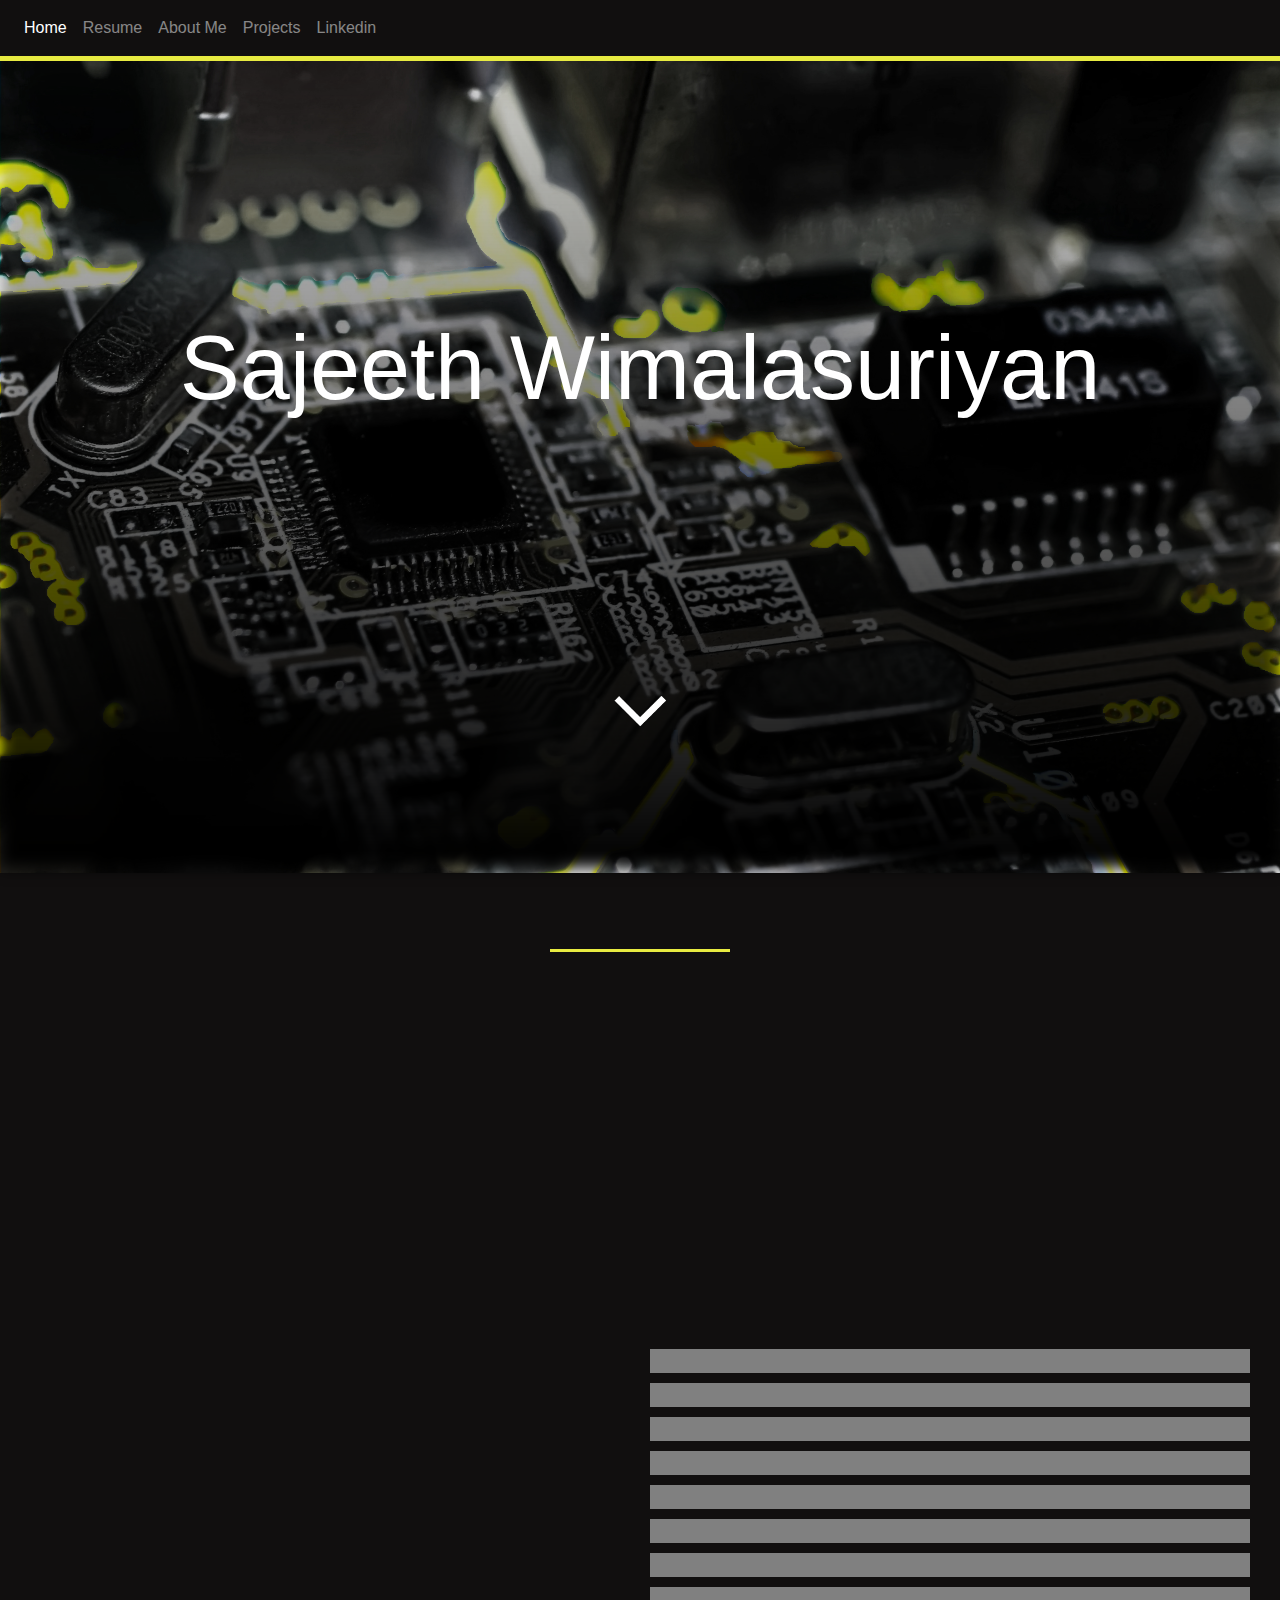
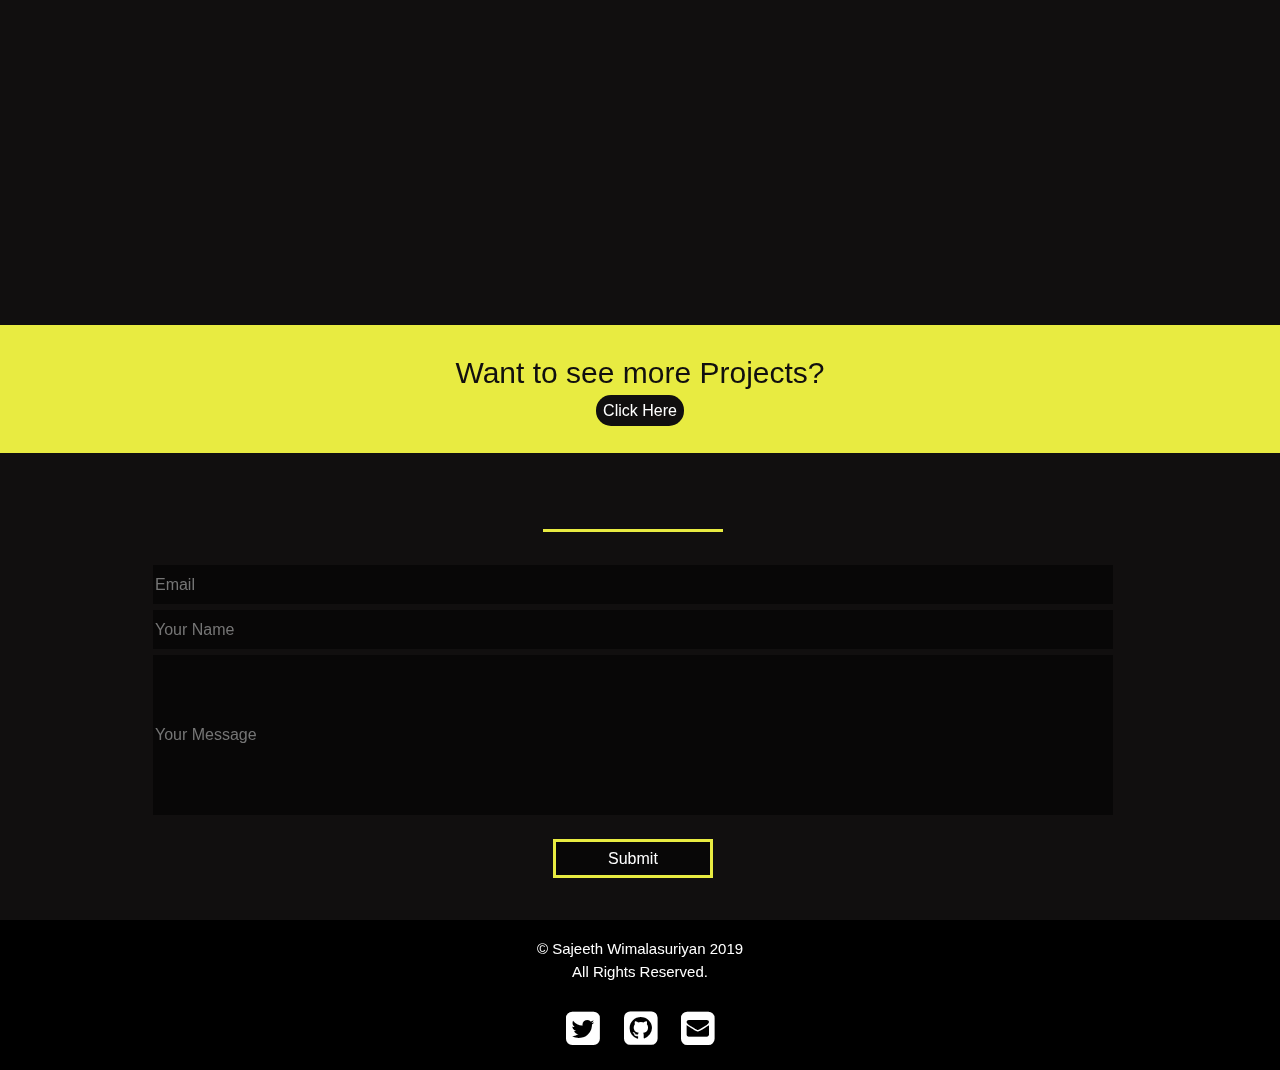
==== index.html @ 475101b9 "Added animations aswell as additional bootstrap components." ====
<!doctype html>
<html lang="en">

<head>
    <!-- Required meta tags -->
    <meta charset="utf-8">
    <link rel="shortcut icon" type="image/png" href="me.png">
    <meta name="This is my personal website! Learn more about me and my programming projects or contact me." content="Sajeeth's Personal Website">
    <meta name="Personal Website" content="HTML,CSS,XML,JavaScript">
    <meta name="author" content="Sajeeth Wimalasuriyan">
    <meta name="viewport" content="width=device-width, initial-scale=1, shrink-to-fit=no">
    <link rel="stylesheet" href="https://cdnjs.cloudflare.com/ajax/libs/font-awesome/4.7.0/css/font-awesome.min.css">
    <link rel="stylesheet" href="https://stackpath.bootstrapcdn.com/bootstrap/4.3.1/css/bootstrap.min.css" integrity="sha384-ggOyR0iXCbMQv3Xipma34MD+dH/1fQ784/j6cY/iJTQUOhcWr7x9JvoRxT2MZw1T" crossorigin="anonymous">
    <link rel="stylesheet" type="text/css" href="css/index.css">
    <meta content="width=device-width, initial-scale=1" name="viewport" />
    <meta name="google" content="notranslate">
    <link rel="stylesheet" href="css/animate.css">
    <title>Sajeeth Wimalasuriyan</title>
    <script src="index.js"></script>
    <link rel="stylesheet" href="https://unpkg.com/aos@next/dist/aos.css" />
</head>

<body>
    <div class="navbar_ex animated slideInRight">
        <nav class="navbar navbar-expand-lg navbar-dark ">
            <button class="navbar-toggler" type="button" data-toggle="collapse" data-target="#navbarNav" aria-controls="navbarNav" aria-expanded="false" aria-label="Toggle navigation">
                <span class="navbar-toggler-icon"></span>
            </button>
            <div class="collapse navbar-collapse" id="navbarNav">
                <ul class="navbar-nav">
                  <li class="nav-item active">
                    <a class="nav-link" href="#">Home<span class="sr-only">(current)</span></a>
                </li>
                <li class="nav-item">
                  <a class="nav-link" href="#About">Resume</a>
              </li>
                    <li class="nav-item">
                        <a class="nav-link" href="#About">About Me</a>
                    </li>
                  

                    <li class="nav-item">
                        <a class="nav-link" href="#Proj">Projects</a>
                    </li>
                    <li class="nav-item">
                        <a class="nav-link" href="https://ca.linkedin.com/in/sajeeth-wimalasuriyan-0063b8164">Linkedin</a>
                    </li>
                </ul>
            </div>
        </nav>
    </div>
    </div>
    <div class="FrontPage">
        <div id="blur">
        </div>
        <h1 data-aos="fade-down" id="intro">
            Sajeeth Wimalasuriyan
        </h1>
        <img class="animated bounce infinite" id="DownScroll" src="/Pictures/arrow.png" alt="Arrow indicating user to scroll down.">
    </div>

    <div id="About" class="frontPage">
        <h2 data-aos="fade-down">
            About Me:
        </h2>
        <div class="phantomBorder">
        </div>
        <div class="about">
            <div class="description">
                <img data-aos="zoom-out-right" id="selfPortrait" src="/Pictures/me.png" alt="picture of me">
                <main>
                    <p data-aos="zoom-out-right" class="pdesk">

                        I am a avid programmer and a student at the university of Toronto. I currently study computer science and information systems. I enjoy learning about new technology everyday and I can code in languages like Java, Python, HTML, CSS and JavaScript.
                    </p>
                </main>
            </div>
            <div class="skills">
                <div class="bar_flex">
                    <div data-aos="zoom-out-right" id="g1" class="bar_fill" style="width:85%; height:100%">
                        <span class="per">Html: 90%</span>
                    </div>
                </div>
                <div class="bar_flex">
                    <div data-aos="zoom-out-right" class="bar_fill" style="width:75%; height:100%">
                        <span class="per">Css: 80%</span>
                    </div>
                </div>
                <div class="bar_flex">
                    <div data-aos="zoom-out-right" class="bar_fill" style="width:70%; height:100%">
                        <span class="per">python: 70%</span>
                    </div>
                </div>
                <div class="bar_flex">
                    <div data-aos="zoom-out-right" class="bar_fill" style="width:85%; height:100%">
                        <span class="per">javascript: 90%</span>
                    </div>
                </div>
                <div class="bar_flex">
                    <div data-aos="zoom-out-right" class="bar_fill" style="width:85%; height:100%">
                        <span class="per">java: 90%</span>
                    </div>
                </div>
                <div class="bar_flex">
                    <div data-aos="zoom-out-right" class="bar_fill" style="width:85%; height:100%">
                        <span class="per">git: 90%</span>
                    </div>
                </div>
                <div class="bar_flex">
                    <div data-aos="zoom-out-right" class="bar_fill" style="width:60%; height:100%">
                        <span class="per">Regex: 60%</span>
                    </div>
                </div>
                <div class="bar_flex">
                    <div data-aos="zoom-out-right" class="bar_fill" style="width:75%; height:100%">
                        <span class="per">React: 80%</span>
                    </div>
                </div>
                <div class="bar_flex">
                    <div data-aos="zoom-out-right" class="bar_fill" style="width:93%; height:100%">
                        <span class="per">Agile/Scrum: 95%</span>
                    </div>
                </div>
            </div>
            <div class="website" data-aos="fade-up"
            data-aos-anchor-placement="top-center">
                <div class="cell-1" style="padding-right: 30px;">
                    <i class="fa fa-laptop" style="font-size:69px; color: #e8eb41; padding: 16px;"></i>
                    <h3>
                      Responsive
                  </h3>
                    <p>
                        I develope websites which look good regardless of screen size.
                    </p>
                </div>
                <div class="cell-2" style="padding-right: 30px;">
                    <i class="fa fa-rocket" style="font-size:69px; color: #e8eb41; padding: 16px;"></i>
                    <h3>
                  Dynamic
              </h3>
                    <p>
                        I develope websites which change and adapt to the way a user interacts with them.
                    </p>
                </div>
                <div class="cell-3" style="padding-right: 30px;">
                    <i class="fa fa-window-restore" style="font-size:69px; color: #e8eb41; padding: 16px;"></i>
                    <h3>
                  Intuitive
              </h3>
                    <p>
                        My UI/UX are easy to understand and accesible for everyone to use.
                    </p>
                </div>
                <div class="cell-4">
                    <i class="fa fa-chrome" style="font-size:69px; color: #e8eb41; padding: 16px;"></i>
                    <h3>
                  Compatibilty
              </h3>
                    <p>
                        Websites I develop support and work on all popular browsers.
                    </p>
                </div>
            </div>
        </div>
    </div>
    </div>
    <div id="Proj" class="projects">
        <h2 data-aos="fade-down">
            My Projects
          </h2>
        <div class="phantomBorder"> </div>
        <div class="my_stuff">
            <div data-aos="fade-up-left" class="disc_1">
                <div id="carouselExampleSlidesOnly" class="carousel slide" data-ride="carousel">
                    <div class="carousel-inner">
                      <div class="carousel-item active">
                        <img class="d-block w-100" src="/Pictures/youtubeFront.jpg" alt="First slide">
                      </div>
                      <div class="carousel-item">
                        <img class="d-block w-100" src="/Pictures/youtubeUse.jpg" alt="Second slide">
                      </div>
                      <div class="carousel-item">
                        <img class="d-block w-100" src="/Pictures/youtubeUse2.jpg" alt="Third slide">
                      </div>
                    </div>
                  </div>
            </div>
            <div data-aos="fade-up-right" class="project_1 project_border">
                <h3>
            Revo-Health
          </h3>
                <p>
                    Lorem ipsum dolor sit amet, consectetur adipiscing elit. Mauris ultricies non sapien non feugiat. Nulla elementum libero ut metus ultrices, at pretium lectus pulvinar. Suspendisse elementum id ipsum ut commodo. Proin quam arcu, condimentum in accumsan at, gravida id ante.
                </p>
            </div>

            <div class="disc_2" data-aos="fade-up-right">
                <div id="carouselExampleSlidesOnly" class="carousel slide" data-ride="carousel">
                    <div class="carousel-inner">
                      <div class="carousel-item active">
                        <img class="d-block w-100" src="/Pictures/sorting.jpg" alt="First slide">
                      </div>
                      <div class="carousel-item">
                        <img class="d-block w-100" src="/Pictures/sorting2.jpg" alt="Second slide">
                      </div>
                      <div class="carousel-item">
                        <img class="d-block w-100" src="/Pictures/sorting3.jpg" alt="Third slide">
                      </div>
                    </div>
                  </div>            </div>
            <div data-aos="fade-up-left" class="project_2 project_border">
                <h3>
                OutsourceTech
              </h3>
                <p>
                    Lorem ipsum dolor sit amet, consectetur adipiscing elit. Mauris ultricies non sapien non feugiat. Nulla elementum libero ut metus ultrices, at pretium lectus pulvinar. Suspendisse elementum id ipsum ut commodo. Proin quam arcu, condimentum in accumsan at, gravida id ante.
                </p>
            </div>
            <div class="disc_3" >
                <img data-aos="fade-up-left" id="img3" src="/Pictures/visual.jpg" alt="my work at revo health">
            </div>
            <div data-aos="fade-up-right" class="project_3 project_border">
                <h3>
                Markerting Solutions
              </h3>
                <p>
                    Lorem ipsum dolor sit amet, consectetur adipiscing elit. Mauris ultricies non sapien non feugiat. Nulla elementum libero ut metus ultrices, at pretium lectus pulvinar. Suspendisse elementum id ipsum ut commodo. Proin quam arcu, condimentum in accumsan at, gravida id ante.
                </p>
            </div>
        </div>
    </div>
    <div class="see_more">
        <h4>
            Want to see more Projects?
          </h4>
        <a href="https://github.com/SajeethWimalasuriyan">Click Here</a>
    </div>
    <script src="https://code.jquery.com/jquery-3.3.1.slim.min.js" integrity="sha384-q8i/X+965DzO0rT7abK41JStQIAqVgRVzpbzo5smXKp4YfRvH+8abtTE1Pi6jizo" crossorigin="anonymous"></script>
    <script src="https://cdnjs.cloudflare.com/ajax/libs/popper.js/1.14.7/umd/popper.min.js" integrity="sha384-UO2eT0CpHqdSJQ6hJty5KVphtPhzWj9WO1clHTMGa3JDZwrnQq4sF86dIHNDz0W1" crossorigin="anonymous"></script>
    <script src="https://stackpath.bootstrapcdn.com/bootstrap/4.3.1/js/bootstrap.min.js" integrity="sha384-JjSmVgyd0p3pXB1rRibZUAYoIIy6OrQ6VrjIEaFf/nJGzIxFDsf4x0xIM+B07jRM" crossorigin="anonymous"></script>
    <div class="contact">
        <h2 data-aos="fade-down">
    Contact Me
  </h2>
        <div class="phantomBorder">

        </div>
        <form action="https://formspree.io/sajeethwim2579@icloud.com" method="POST">

            <input name="Email" id="email" type="text" placeholder="Email">
            <br>

            <input name="Name" id="name" type="text" placeholder="Your Name">
            <br>
            <input name="Message" id="message" type="text" placeholder="Your Message">
            <br>
            <input id="sub" type="submit" value="Submit">
        </form>
    </div>
    <footer>
        <p>
            © Sajeeth Wimalasuriyan 2019
            <br> All Rights Reserved.
        </p>
        <a href="https://twitter.com/wimalasuriyan"><i class="fa fa-twitter-square"style = "font-size:39px; color: #FFFFFF; padding:10px;"></i></a>
        <a href="https://github.com/SajeethWimalasuriyan"><i class="fa fa-github-square"style = "font-size:39px; color: #FFFFFF;padding:10px;"></i></a>
        <a href="https://twitter.com/wimalasuriyan"><i class="fa fa-envelope-square"style = "font-size:39px; color: #FFFFFF;padding:10px;"></i></a>
    </footer>
    <script src="https://unpkg.com/aos@next/dist/aos.js"></script>
    <script>
      AOS.init();
    </script>
</body>

</html>
---- css/index.css ----
html{
    height: 100%;
}
*{
    margin:0;
}
:root{
    --background_color: 
    #110f0f;
    --sky_blue: 
    #e8eb41;
}
body{
    background-color: var(--background_color);
    height: 100%;
    margin: 0;
    background-repeat: no-repeat;
    background-attachment: fixed;
    
}
.navbar{
    background-color:var(--background_color);
    border-bottom: var(--sky_blue) 5px solid;
}
.navbar_ex {
    z-index: 3;
    position: fixed;
    width: 100vw;
    top: 0;
}
.navbar-dark{
    color: white;
}
.main_page{
    height:69vh;
    width: 100vw;
    text-align: center;
}
.container-fullwidth{
    border-bottom: 5px solid var(--sky_blue);
}


.FrontPage{
display: flex;
height: 97vh;
width: 100vw;
align-items: center;
justify-content: center;
color:white;
text-align: center;
flex-wrap: wrap;
background:url("/Pictures/mbps.jpg");
background-size: cover;
margin-bottom: 30px;

}

#intro{
    width: 100%;
    margin-top: 21vh;
    font-size: 60px;
    font-size: 90px;
    z-index: 2;

 
}
#blur{
    margin-top: 30px;;
    height:92.5vh;
    width:100vw;
    background: linear-gradient(rgba(0, 0, 0, 0.1), rgba(0, 0, 0, 1));
    z-index: 1;
    position: absolute;
    filter: blur(8px);
    -webkit-filter: blur(8px);
}
#DownScroll{
    width: 70px;
    z-index: 2;
     /*Animations*/
     animation-duration: 1.5s;
}








.icons{
    font-size:69px;
    color: #3AAFA9;
    padding: 16px;
}

.text{
    width: 30vw;
    background-color: antiquewhite;
    align-content: center;
}
.frontPage{
    background-color: var(--background_color);
    color: white;
    text-align:center;
    max-width: 1500px;
    margin: 0 auto;
    
}
.about{
    text-align: center;
    display:grid;
    grid-template-columns: 1fr 1fr;
    grid-template-rows: auto 1fr;
    padding: 30px 20px 20px 20px;
}
.description{
    grid-column: 1;
    grid-row: 2;
    max-width: 800px;
}
.description img{
    height: 55vh;
    width: 100%;
    max-width: 300px;
    max-height: 350px;
    margin-bottom:30px;
    border-radius: 30px;
}
.skills{
    grid-column: 2;
    grid-row: 2;
    text-align: left;
}
.contact{
    margin-left:1.2vw;
    margin-right: 1.2vw;
    color: white;
    margin-bottom: 10px;
}
.bar_flex{
    background-color: grey;
    margin: 10px;
}
.bar_fill{
    background-color: var(--sky_blue);
}
.per{
    text-transform: uppercase;
    padding: 3px;
    color: black;
}
.website{
    grid-row: 1;
    grid-column: 1/3;
    display: grid;
    grid-template-rows: 1fr;
    grid-template-columns: 1fr 1fr 1fr 1fr;
    padding:36px;
}
.cell-1{
    border-radius: 10px;
    grid-row: 1;
    grid-column: 1;
}
.cell-2{
    border-radius: 10px;
    grid-row: 1;
    grid-column: 2;
}
.cell-3{
    border-radius: 10px;
    grid-row: 1;
    grid-column: 3;
}
.cell-4{
    border-radius: 10px;
    grid-row: 1;
    grid-column: 4;
}
p{
    font-size: 21px;
}
.projects{
    text-align: center;
    max-width:1500px;
    margin: 0 auto;
   
}
.my_stuff{
    border-top: 10px solid var(--background_color);
    border-bottom: 10px solid var(--background_color);
    margin-bottom: -25px;
    margin-top: 39px;
    display:grid;
    grid-template-columns: 1fr 1fr;
    grid-template-rows: 1fr 1fr 1fr;
    
}
.project_1{
    grid-column: 1;
    grid-row:1;
    background-color: black;
    border-right: 5px solid var(--sky_blue);
}
.project_2{
    grid-column: 2;
    grid-row:2;
    background-color: black;
    border-top: 5px solid var(--sky_blue);
}
.project_3{
    grid-column: 1;
    grid-row:3;
    background-color: black;
    z-index: -1;
    border-right: 5px solid var(--sky_blue);
    border-top: 5px solid var(--sky_blue);

    margin-bottom: 11px;
}
.project_border{
    border-bottom-style: hidden;
}
.disc_1{

    grid-column: 2;
    grid-row:1;
}
.disc_2{
    border-top: 5px solid var(--sky_blue);
    border-right: 5px solid var(--sky_blue);
    grid-column: 1;
    grid-row:2;
}
.disc_3{
    border-top: 5px solid var(--sky_blue);
    grid-column: 2;
    grid-row:3;
    z-index: -1;
}
.my_stuff img{
    width: 50vw;
    max-width: 750px;
}
.my_stuff h3{
    margin-top: 21px;
    color: var(--sky_blue);
}
.my_stuff p {
    color: white;
    padding: 3px 25px 25px 25px;
    font-size: 2.1vw;
}
.projects h2{
    color: white;
   
}
.projects .phantomBorder{
    margin-bottom: -20px;
}
.see_more{
    z-index: 1;
    background-color: var(--sky_blue);
    color: var(--background_color);
    text-align: center;
    padding: 30px 0 30px 0;
    margin: 0 auto;
}
.see_more h4{
    font-size: 30px;
}
.see_more a{
    background-color: var(--background_color);
    color: white;
    padding: 7px;
    border-radius: 15px;
}
a:hover{
    padding: 10px;
    border-radius: 21px;
    text-decoration: none;
}
.contact{
    margin-top: 30px;
    width: 96.5vw;
    text-align: center;
}
.contact input{
    margin: 3px;
    width: 75vw;
    background-color: rgba(0, 0, 0, 0.479);
    border: none;
    height: 39px;
    color: white;
}
.contact form{
    margin-top:30px;
    margin-bottom: 39px;
}
#sub{
    margin-top: 21px;
}
#message{
    height: 160px;
}
#sub{
    border-style: solid;
    border-color: var(--sky_blue);
    color: white;
    width: 160px;
}
footer{
    color: white;
    height: 150px;
    background-color: black;
    text-align: center;
}
footer p{
    font-size: 15px;
    padding-top: 18px;
}
.phantomBorder{
    border-bottom: solid;
    border-bottom-color: var(--sky_blue);
    width: 180px;
    margin:0 auto;
}
@media only screen and (max-width: 880px){
    .about{
        display: inline-block;
   }
    .pdesk{
        width: 90vw;
   }
}
@media only screen and (max-width: 600px){
    .project_1, .project_2, .project_3, .disc_1,.disc_2,.disc_3{
        border: none;
    }
    .project_1, .project_2{
        padding-top: 25px;
        border-bottom: solid var(--sky_blue) 5px;
    }
    .project_3{
        padding-top: 25px;
        margin-bottom: -23px;
    }
    .my_stuff {
        display: inline-block;
        margin-bottom: -20px;
   }
    #img1, #img2, #img3{
        margin-bottom: -19px;
        width:100%;
    }
    .website{
        display: inline-block;
        margin-bottom: -30px;
   }
    .about{
        display: inline-block;
   }
    #intro{
        font-size: 50px;
   }
   .see_more{
    margin-top: 15px;
   }
    .my_stuff img{
        width: 86vw;
   }
    .see_more h4{
        font-size: 20px;
     
   }

   .cell-1,.cell-2,.cell-3{
       margin-left: 25px;
   }
}
@media only screen and (max-width: 900px){
    .website{
        grid-template-rows: 1fr 1fr;
        grid-template-columns: 1fr 1fr;
   }
    .cell-1{
        border-radius: 10px;
        grid-row: 1;
        grid-column: 1;
   }
    .cell-2{
        border-radius: 10px;
        grid-row: 1;
        grid-column: 2;
   }
    .cell-3{
        border-radius: 10px;
        grid-row: 2;
        grid-column: 1;
   }
    .cell-4{
        border-radius: 10px;
        grid-row: 2;
        grid-column: 2;
   }
}
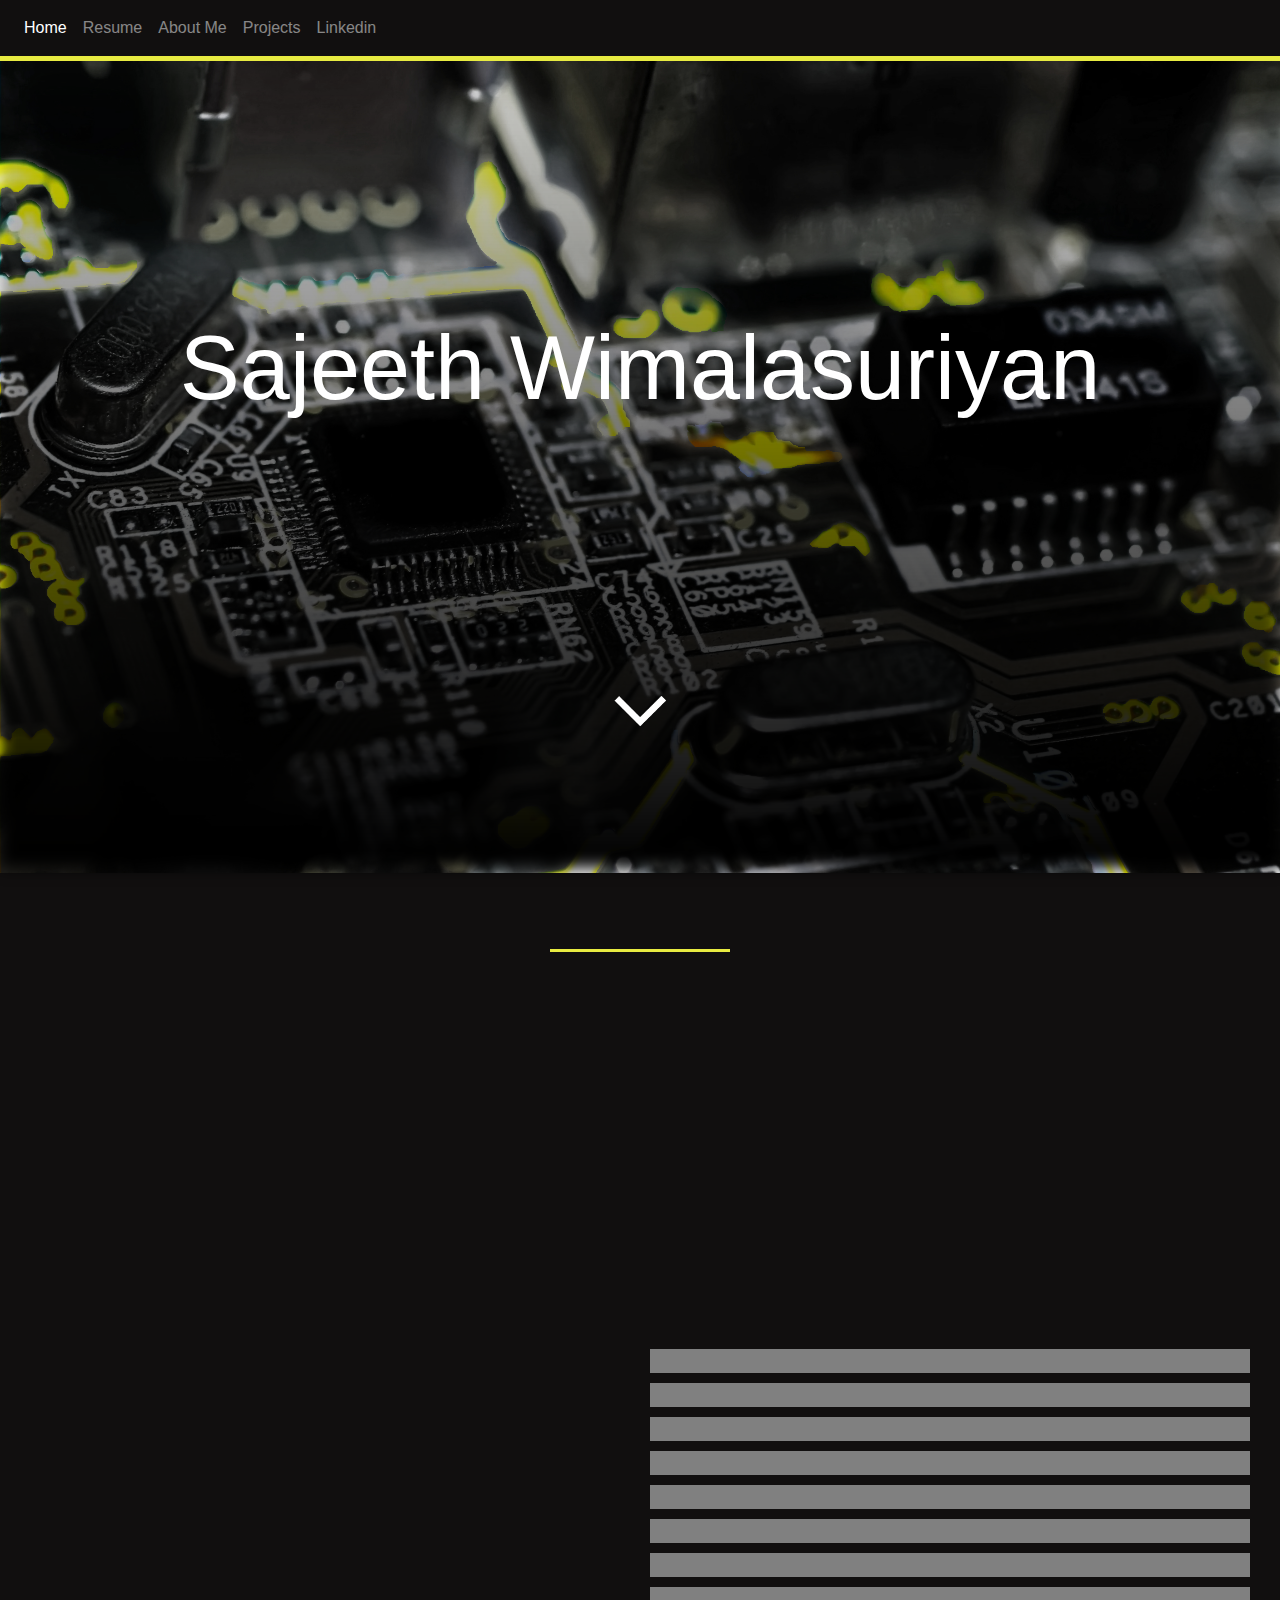
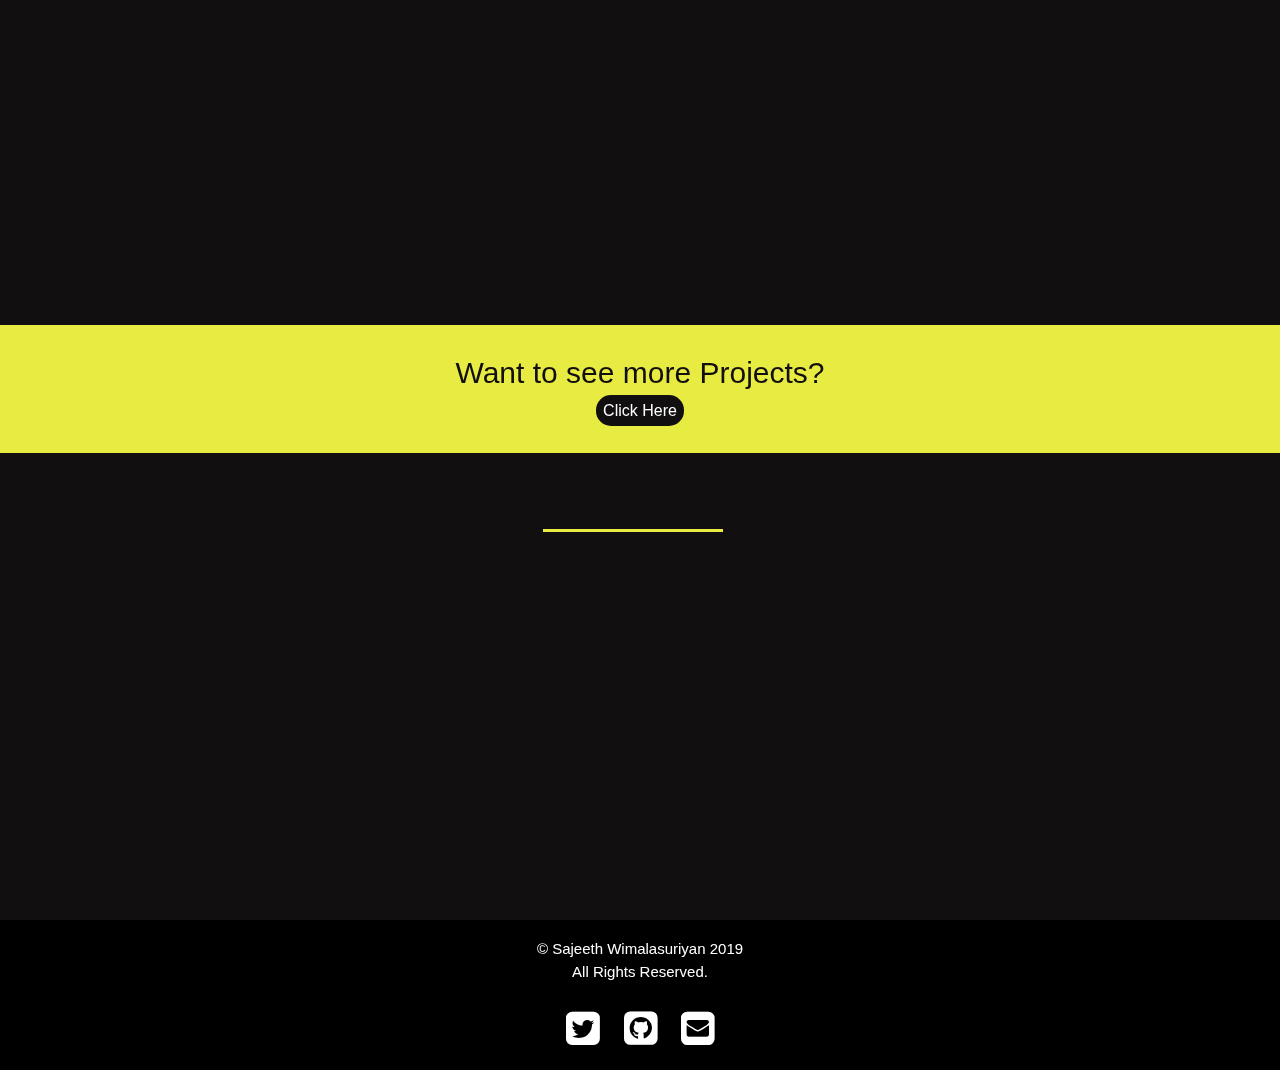
==== commit aa3ca991: "Added more suitable animations." ====
--- a/index.html
+++ b/index.html
@@ -122,9 +122,8 @@
                     </div>
                 </div>
             </div>
-            <div class="website" data-aos="fade-up"
-            data-aos-anchor-placement="top-center">
-                <div class="cell-1" style="padding-right: 30px;">
+            <div class="website" >
+                <div data-aos="fade-up" class="cell-1" style="padding-right: 30px;">
                     <i class="fa fa-laptop" style="font-size:69px; color: #e8eb41; padding: 16px;"></i>
                     <h3>
                       Responsive
@@ -133,7 +132,7 @@
                         I develope websites which look good regardless of screen size.
                     </p>
                 </div>
-                <div class="cell-2" style="padding-right: 30px;">
+                <div data-aos="fade-up" class="cell-2" style="padding-right: 30px;">
                     <i class="fa fa-rocket" style="font-size:69px; color: #e8eb41; padding: 16px;"></i>
                     <h3>
                   Dynamic
@@ -142,7 +141,7 @@
                         I develope websites which change and adapt to the way a user interacts with them.
                     </p>
                 </div>
-                <div class="cell-3" style="padding-right: 30px;">
+                <div data-aos="fade-up" class="cell-3" style="padding-right: 30px;">
                     <i class="fa fa-window-restore" style="font-size:69px; color: #e8eb41; padding: 16px;"></i>
                     <h3>
                   Intuitive
@@ -151,7 +150,7 @@
                         My UI/UX are easy to understand and accesible for everyone to use.
                     </p>
                 </div>
-                <div class="cell-4">
+                <div data-aos="fade-up" class="cell-4">
                     <i class="fa fa-chrome" style="font-size:69px; color: #e8eb41; padding: 16px;"></i>
                     <h3>
                   Compatibilty
@@ -194,7 +193,7 @@
                 </p>
             </div>
 
-            <div class="disc_2" data-aos="fade-up-right">
+            <div class="disc_2" data-aos="fade-up-right" >
                 <div id="carouselExampleSlidesOnly" class="carousel slide" data-ride="carousel">
                     <div class="carousel-inner">
                       <div class="carousel-item active">
@@ -247,14 +246,14 @@
         </div>
         <form action="https://formspree.io/sajeethwim2579@icloud.com" method="POST">
 
-            <input name="Email" id="email" type="text" placeholder="Email">
+            <input data-aos="fade-up-left" name="Email" id="email" type="text" placeholder="Email">
             <br>
 
-            <input name="Name" id="name" type="text" placeholder="Your Name">
+            <input data-aos="fade-up-right"  name="Name" id="name" type="text" placeholder="Your Name">
             <br>
-            <input name="Message" id="message" type="text" placeholder="Your Message">
+            <input data-aos="fade-up-left" name="Message" id="message" type="text" placeholder="Your Message">
             <br>
-            <input id="sub" type="submit" value="Submit">
+            <input data-aos="fade-up" id="sub" type="submit" value="Submit">
         </form>
     </div>
     <footer>
@@ -264,7 +263,7 @@
         </p>
         <a href="https://twitter.com/wimalasuriyan"><i class="fa fa-twitter-square"style = "font-size:39px; color: #FFFFFF; padding:10px;"></i></a>
         <a href="https://github.com/SajeethWimalasuriyan"><i class="fa fa-github-square"style = "font-size:39px; color: #FFFFFF;padding:10px;"></i></a>
-        <a href="https://twitter.com/wimalasuriyan"><i class="fa fa-envelope-square"style = "font-size:39px; color: #FFFFFF;padding:10px;"></i></a>
+        <a href="mailto:sajeethwim2579@icloud.com"><i class="fa fa-envelope-square"style = "font-size:39px; color: #FFFFFF;padding:10px;"></i></a>
     </footer>
     <script src="https://unpkg.com/aos@next/dist/aos.js"></script>
     <script>
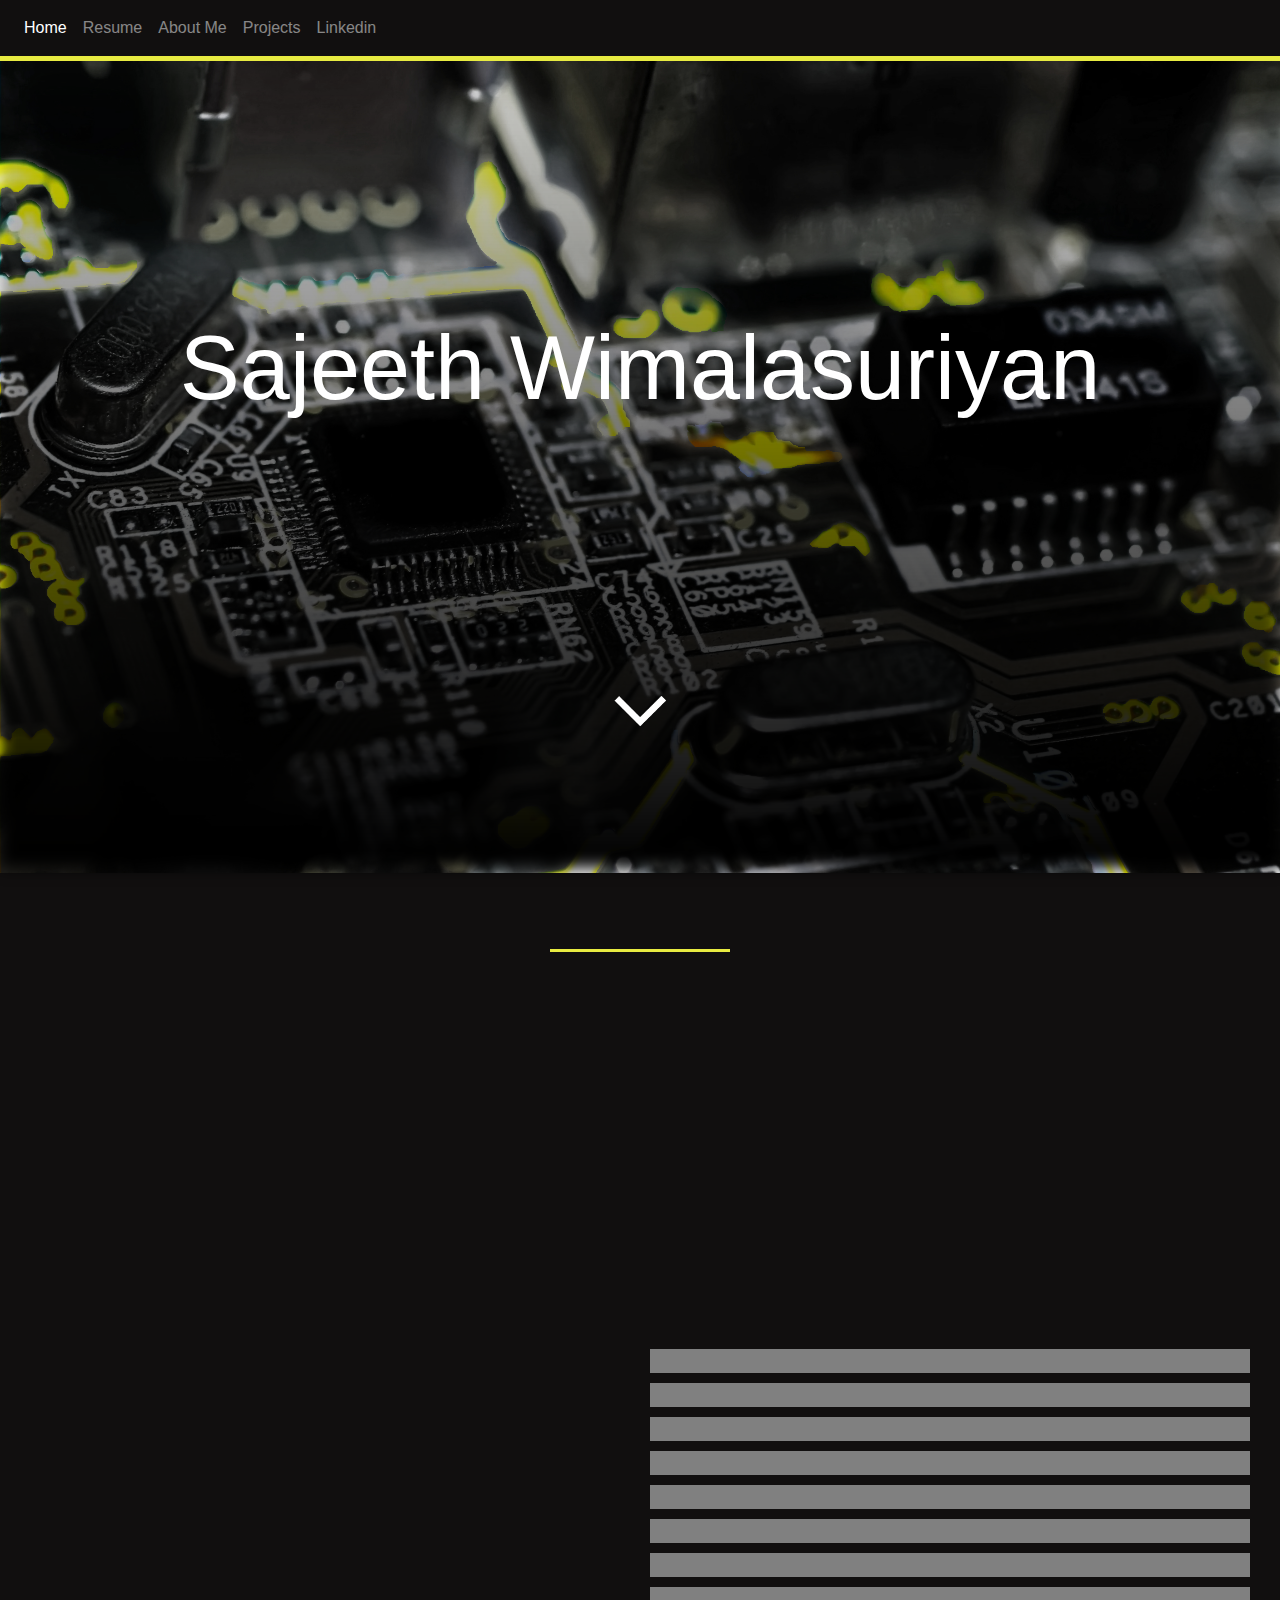
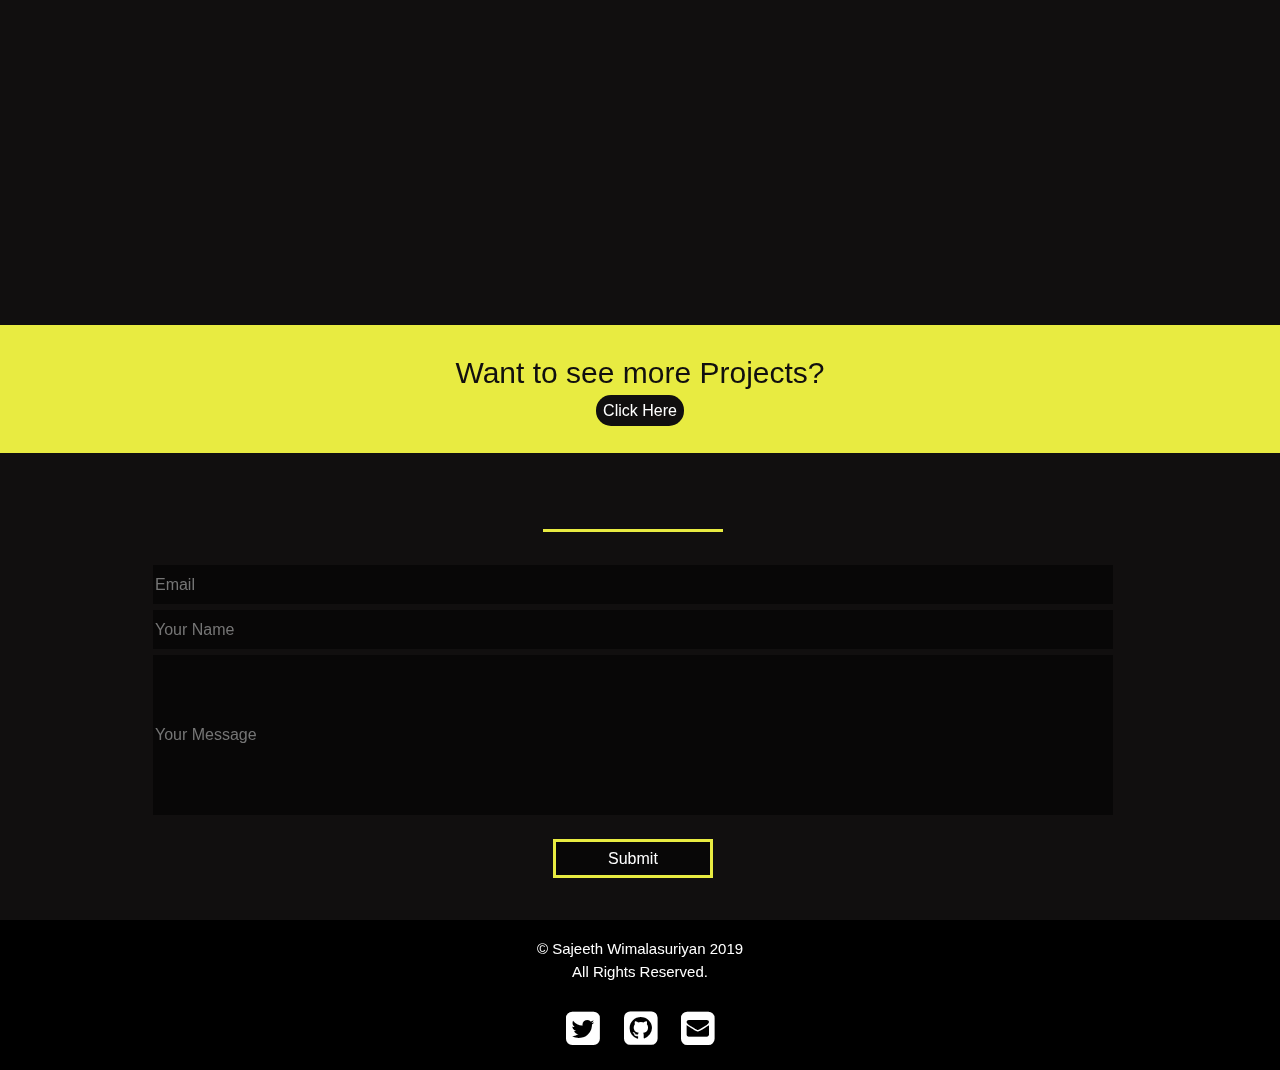
==== commit b3028757: "Fixed horizontal scroll issue." ====
--- a/index.html
+++ b/index.html
@@ -169,7 +169,7 @@
           </h2>
         <div class="phantomBorder"> </div>
         <div class="my_stuff">
-            <div data-aos="fade-up-left" class="disc_1">
+            <div class="disc_1" data-aos="fade-up">
                 <div id="carouselExampleSlidesOnly" class="carousel slide" data-ride="carousel">
                     <div class="carousel-inner">
                       <div class="carousel-item active">
@@ -184,7 +184,7 @@
                     </div>
                   </div>
             </div>
-            <div data-aos="fade-up-right" class="project_1 project_border">
+            <div data-aos="fade-up" class="project_1 project_border">
                 <h3>
             Revo-Health
           </h3>
@@ -193,7 +193,7 @@
                 </p>
             </div>
 
-            <div class="disc_2" data-aos="fade-up-right" >
+            <div class="disc_2"  data-aos="fade-up">
                 <div id="carouselExampleSlidesOnly" class="carousel slide" data-ride="carousel">
                     <div class="carousel-inner">
                       <div class="carousel-item active">
@@ -207,7 +207,7 @@
                       </div>
                     </div>
                   </div>            </div>
-            <div data-aos="fade-up-left" class="project_2 project_border">
+            <div class="project_2 project_border" data-aos="fade-up">
                 <h3>
                 OutsourceTech
               </h3>
@@ -215,10 +215,10 @@
                     Lorem ipsum dolor sit amet, consectetur adipiscing elit. Mauris ultricies non sapien non feugiat. Nulla elementum libero ut metus ultrices, at pretium lectus pulvinar. Suspendisse elementum id ipsum ut commodo. Proin quam arcu, condimentum in accumsan at, gravida id ante.
                 </p>
             </div>
-            <div class="disc_3" >
-                <img data-aos="fade-up-left" id="img3" src="/Pictures/visual.jpg" alt="my work at revo health">
-            </div>
-            <div data-aos="fade-up-right" class="project_3 project_border">
+            <div class="disc_3" data-aos="fade-up">
+                <img  id="img3" src="/Pictures/visual.jpg" alt="my work at revo health">
+            </div>
+            <div data-aos="fade-up" class="project_3 project_border">
                 <h3>
                 Markerting Solutions
               </h3>
@@ -246,14 +246,14 @@
         </div>
         <form action="https://formspree.io/sajeethwim2579@icloud.com" method="POST">
 
-            <input data-aos="fade-up-left" name="Email" id="email" type="text" placeholder="Email">
+            <input name="Email" id="email" type="text" placeholder="Email">
             <br>
 
-            <input data-aos="fade-up-right"  name="Name" id="name" type="text" placeholder="Your Name">
+            <input name="Name" id="name" type="text" placeholder="Your Name">
             <br>
-            <input data-aos="fade-up-left" name="Message" id="message" type="text" placeholder="Your Message">
+            <input name="Message" id="message" type="text" placeholder="Your Message">
             <br>
-            <input data-aos="fade-up" id="sub" type="submit" value="Submit">
+            <input  id="sub" type="submit" value="Submit">
         </form>
     </div>
     <footer>
--- a/css/index.css
+++ b/css/index.css
@@ -16,8 +16,10 @@
     margin: 0;
     background-repeat: no-repeat;
     background-attachment: fixed;
+
     
 }
+ 
 .navbar{
     background-color:var(--background_color);
     border-bottom: var(--sky_blue) 5px solid;
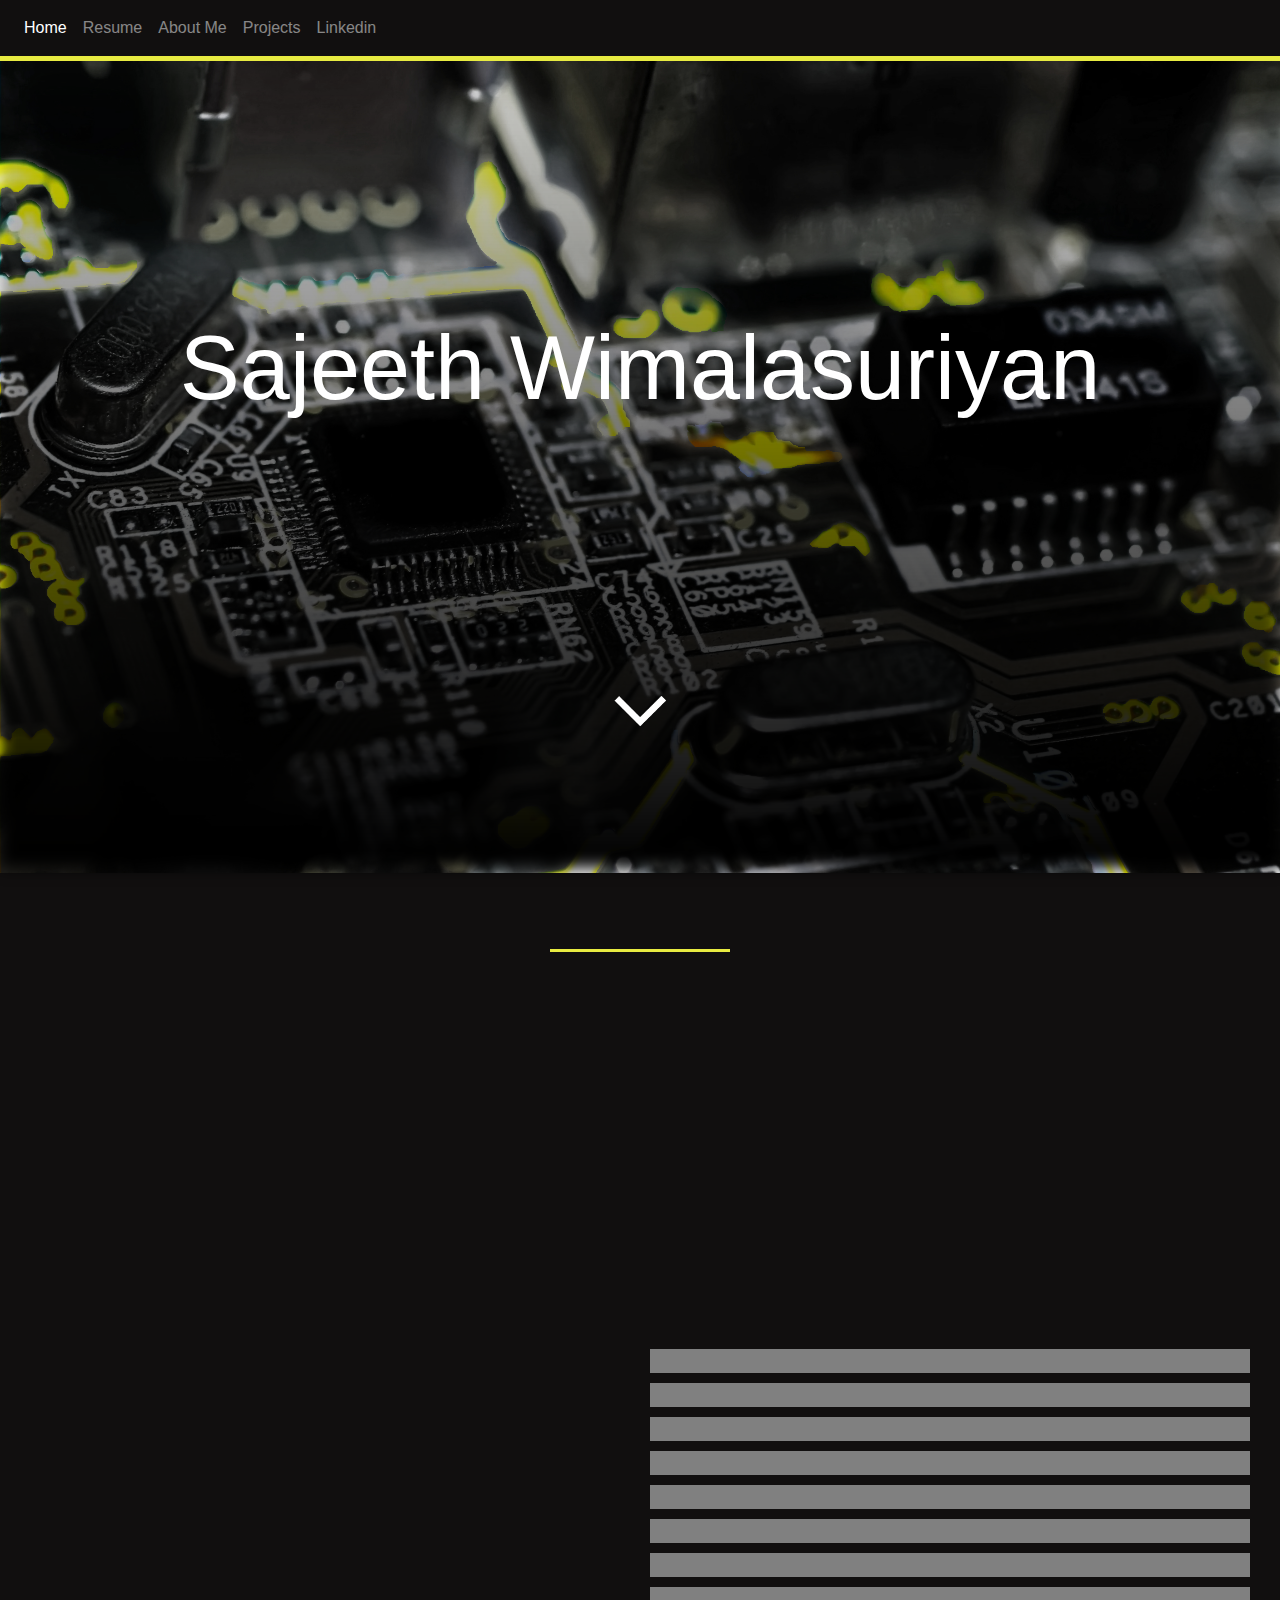
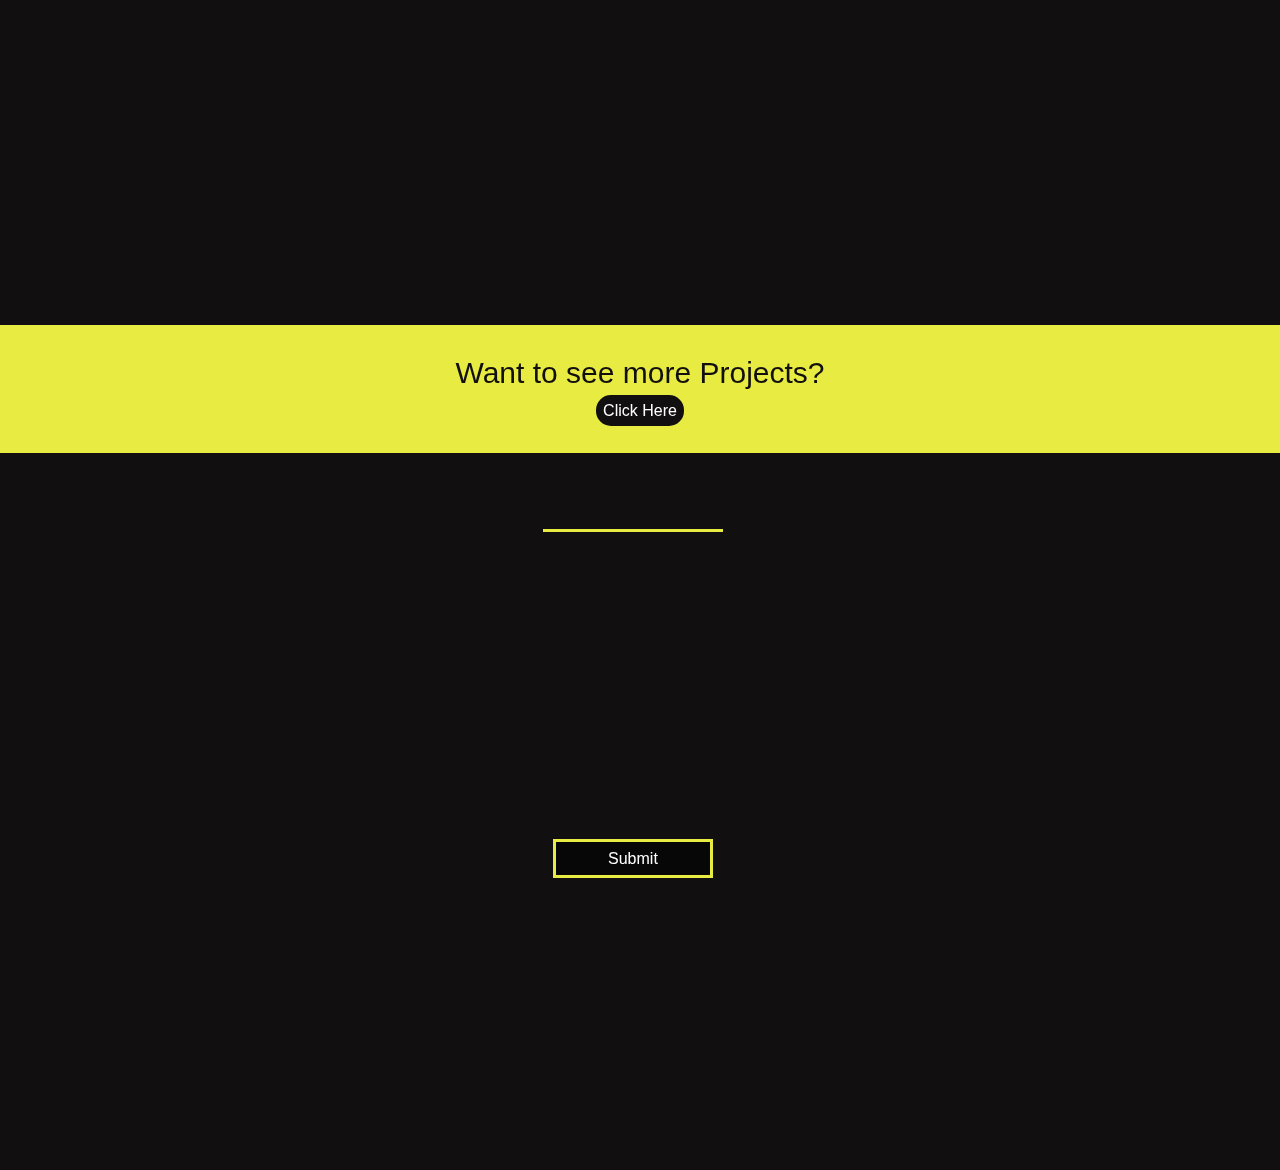
==== commit 4aa1345a: "Fixed user reported bug on galaxy s8 leading to overflow." ====
--- a/index.html
+++ b/index.html
@@ -246,17 +246,17 @@
         </div>
         <form action="https://formspree.io/sajeethwim2579@icloud.com" method="POST">
 
-            <input name="Email" id="email" type="text" placeholder="Email">
+            <input data-aos="flip-up" name="Email" id="email" type="text" placeholder="Email">
             <br>
 
-            <input name="Name" id="name" type="text" placeholder="Your Name">
+            <input data-aos="flip-up" name="Name" id="name" type="text" placeholder="Your Name">
             <br>
-            <input name="Message" id="message" type="text" placeholder="Your Message">
+            <input data-aos="flip-up" name="Message" id="message" type="text" placeholder="Your Message">
             <br>
             <input  id="sub" type="submit" value="Submit">
         </form>
     </div>
-    <footer>
+    <footer data-aos="fade-up">
         <p>
             © Sajeeth Wimalasuriyan 2019
             <br> All Rights Reserved.
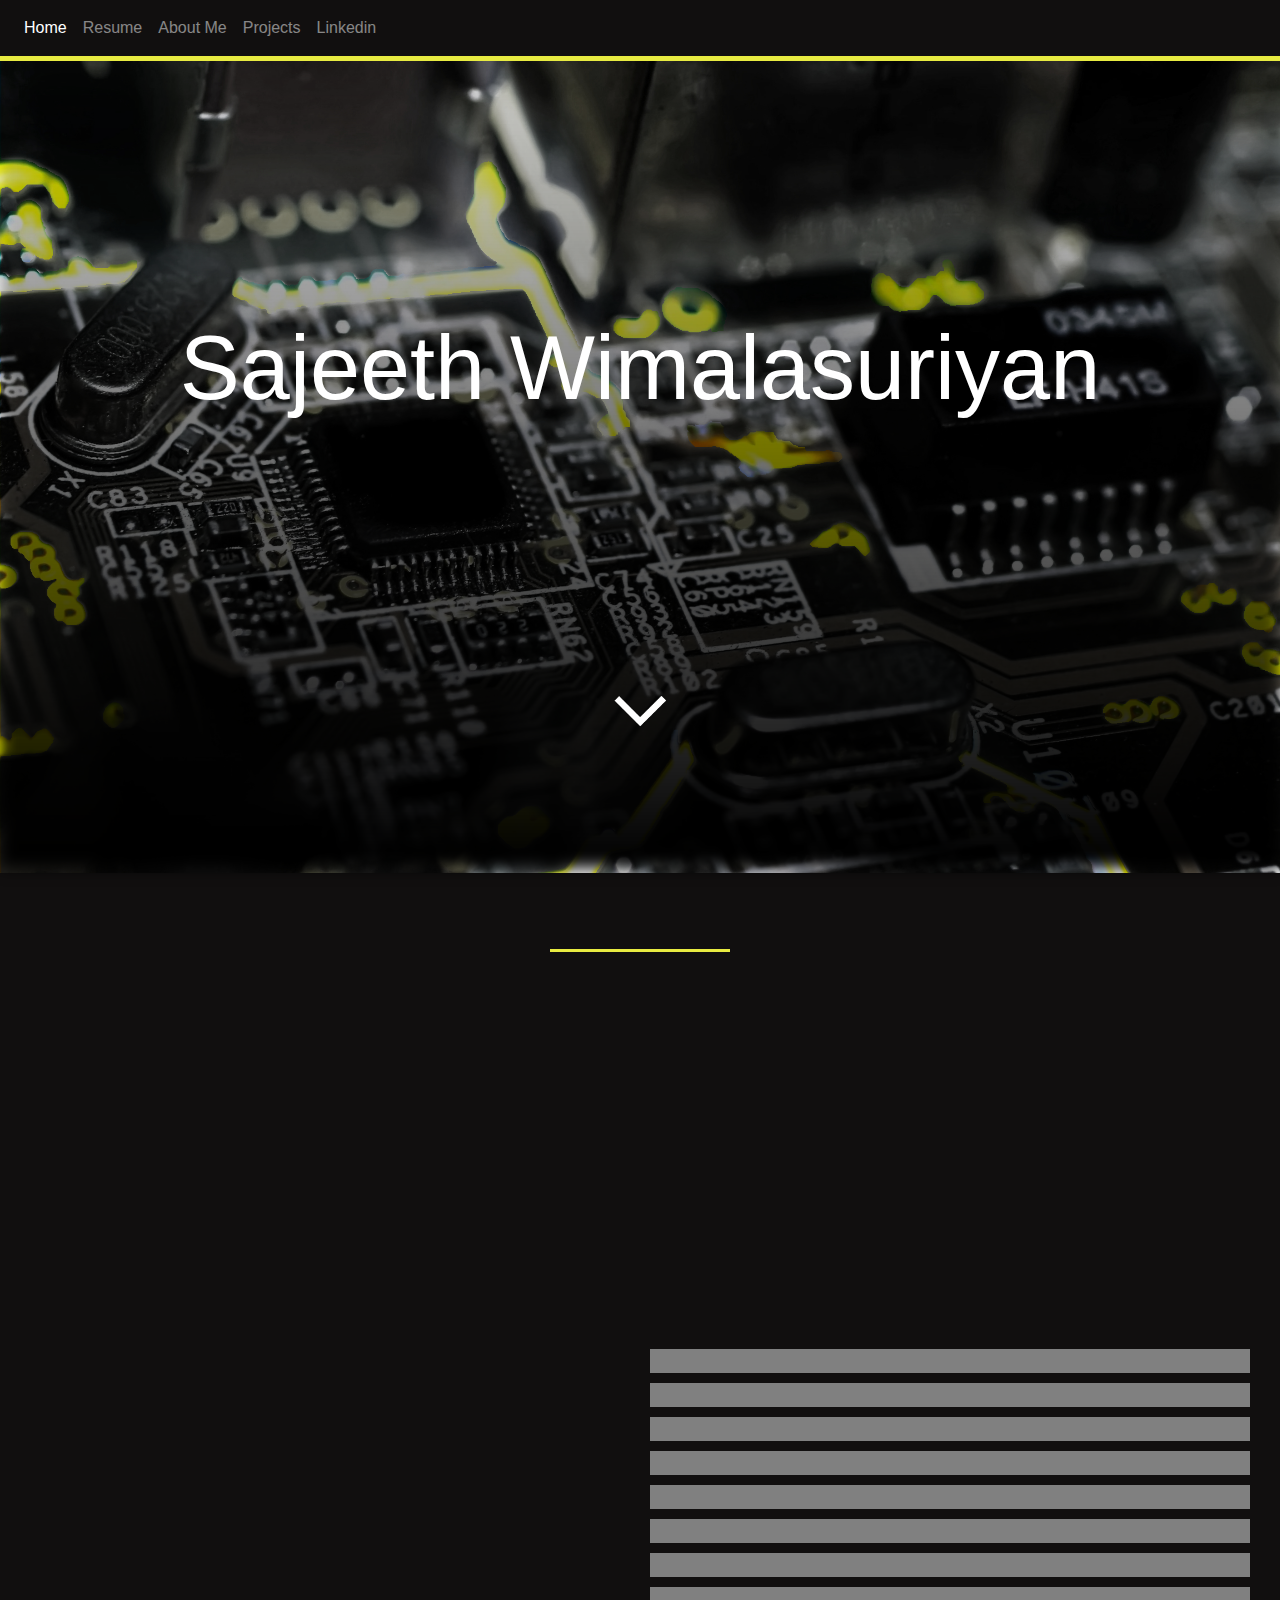
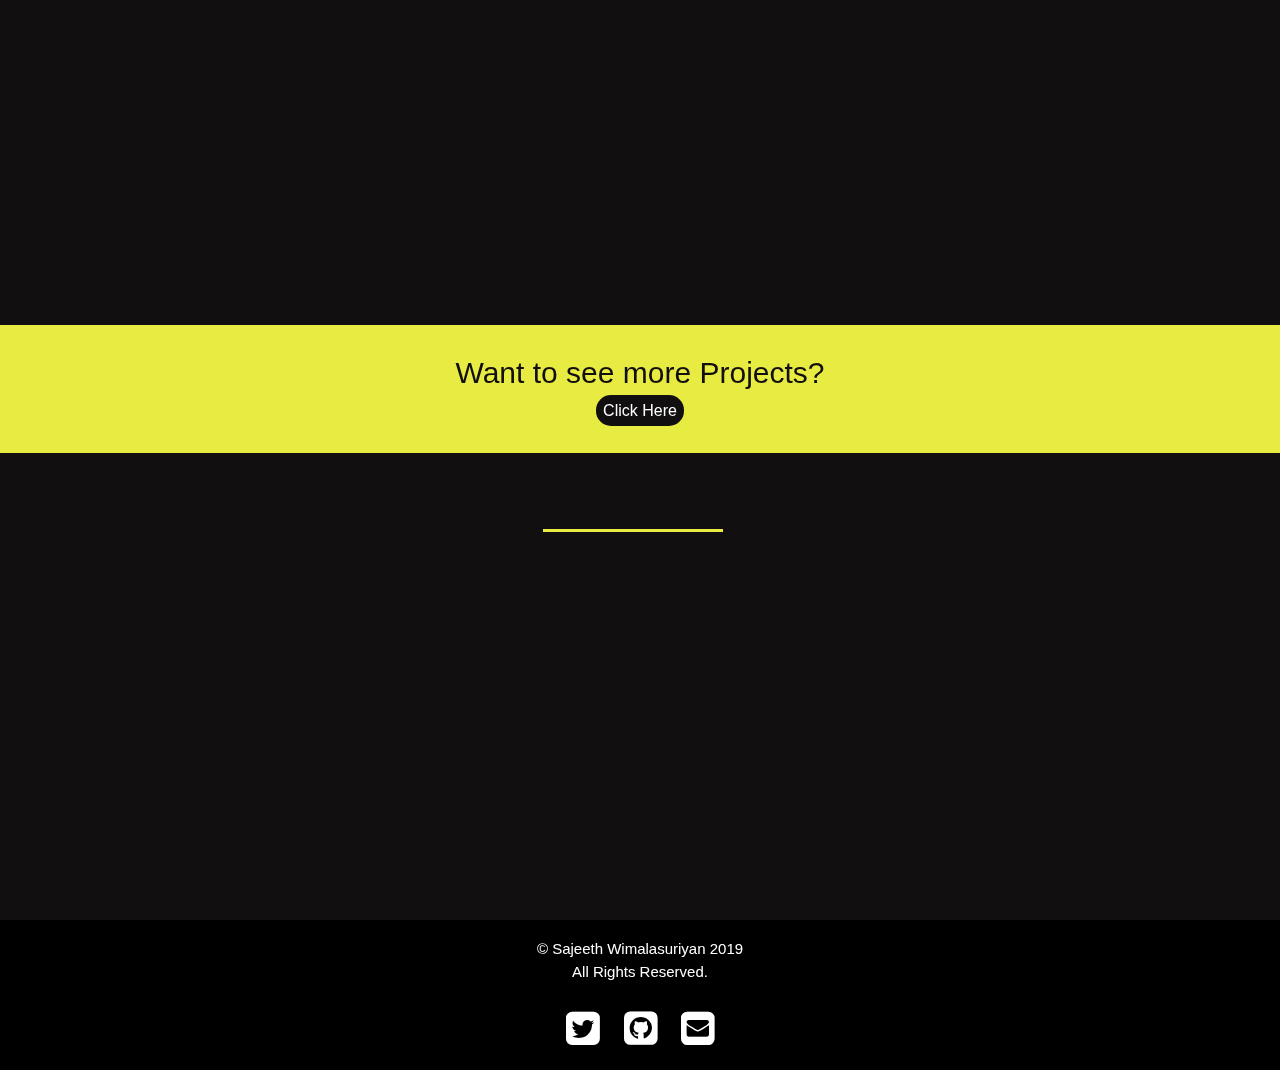
==== commit 15033ed1: "Added more animations." ====
--- a/index.html
+++ b/index.html
@@ -246,17 +246,17 @@
         </div>
         <form action="https://formspree.io/sajeethwim2579@icloud.com" method="POST">
 
-            <input data-aos="flip-up" name="Email" id="email" type="text" placeholder="Email">
+            <input data-aos="zoom-out-up" name="Email" id="email" type="text" placeholder="Email">
             <br>
 
-            <input data-aos="flip-up" name="Name" id="name" type="text" placeholder="Your Name">
+            <input data-aos="zoom-out-up" name="Name" id="name" type="text" placeholder="Your Name">
             <br>
-            <input data-aos="flip-up" name="Message" id="message" type="text" placeholder="Your Message">
+            <input data-aos="zoom-out-up" name="Message" id="message" type="text" placeholder="Your Message">
             <br>
-            <input  id="sub" type="submit" value="Submit">
+            <input data-aos="zoom-out-up" id="sub" type="submit" value="Submit">
         </form>
     </div>
-    <footer data-aos="fade-up">
+    <footer>
         <p>
             © Sajeeth Wimalasuriyan 2019
             <br> All Rights Reserved.
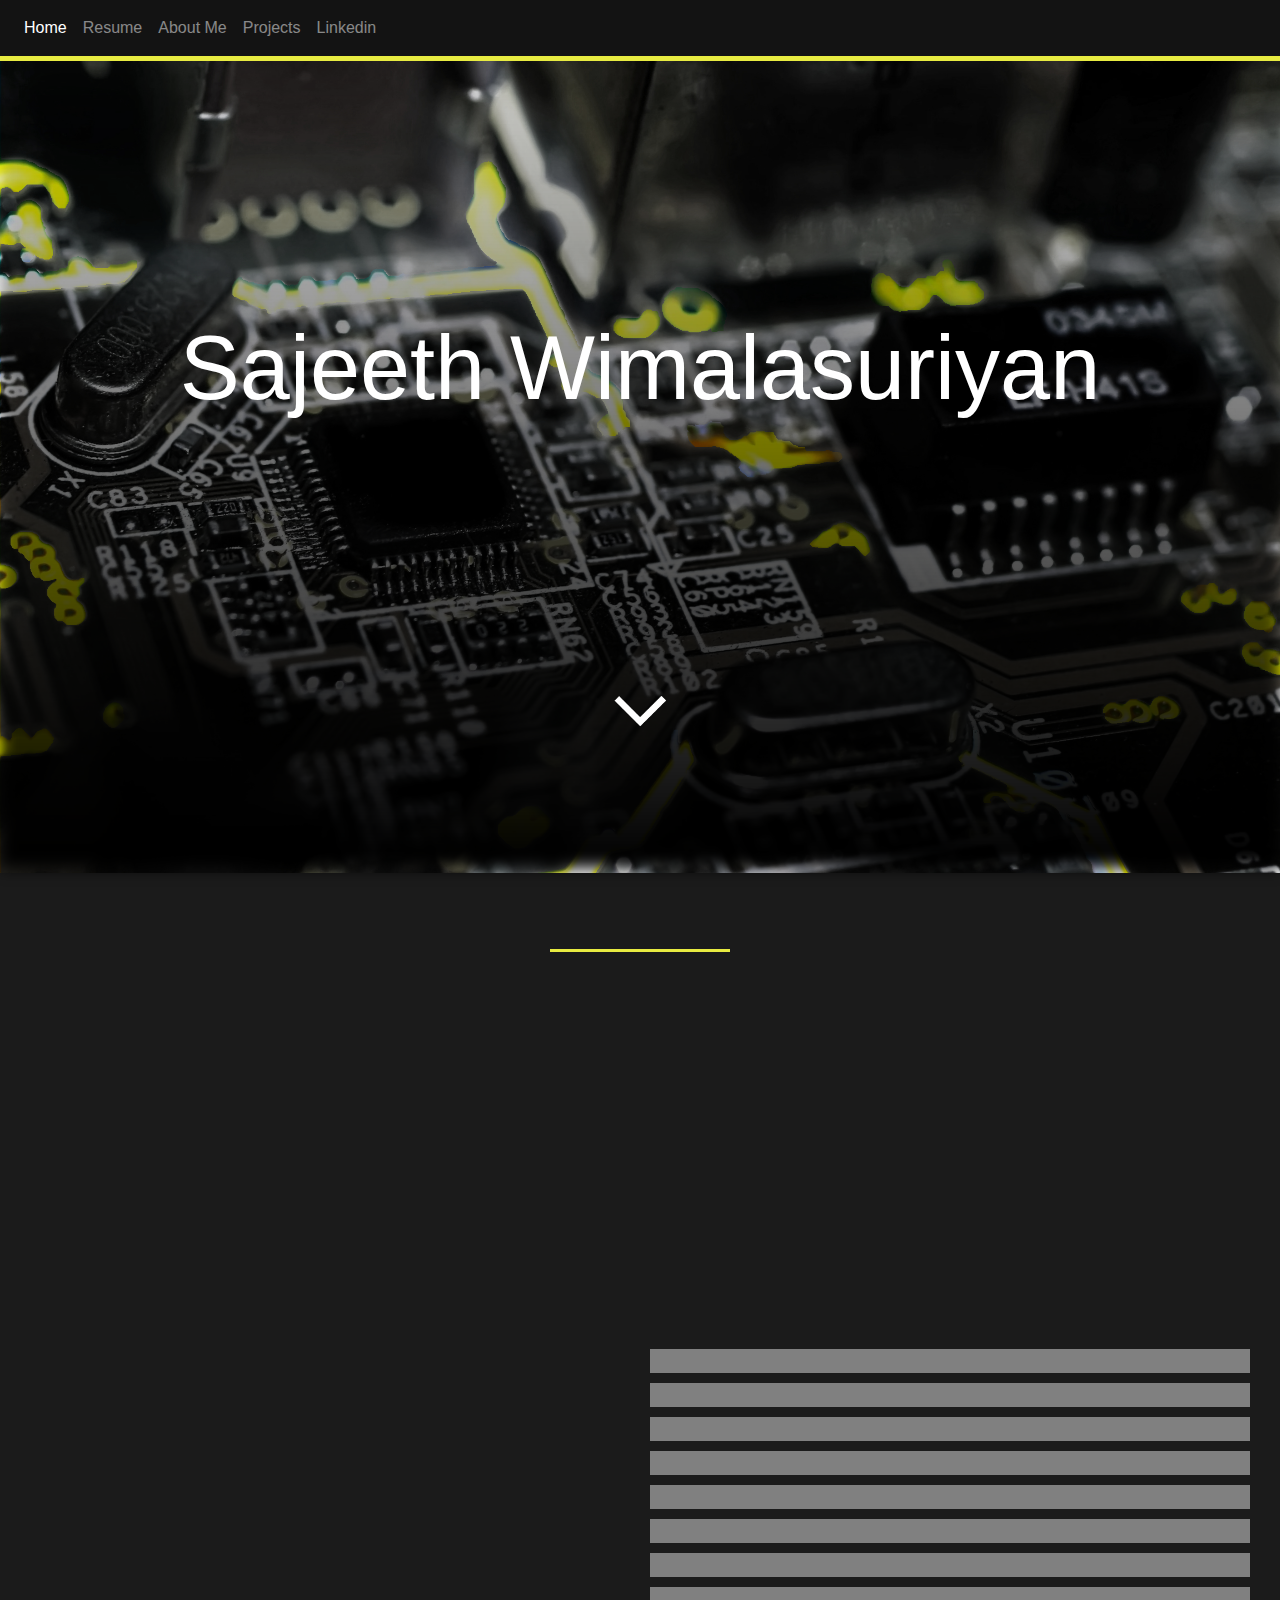
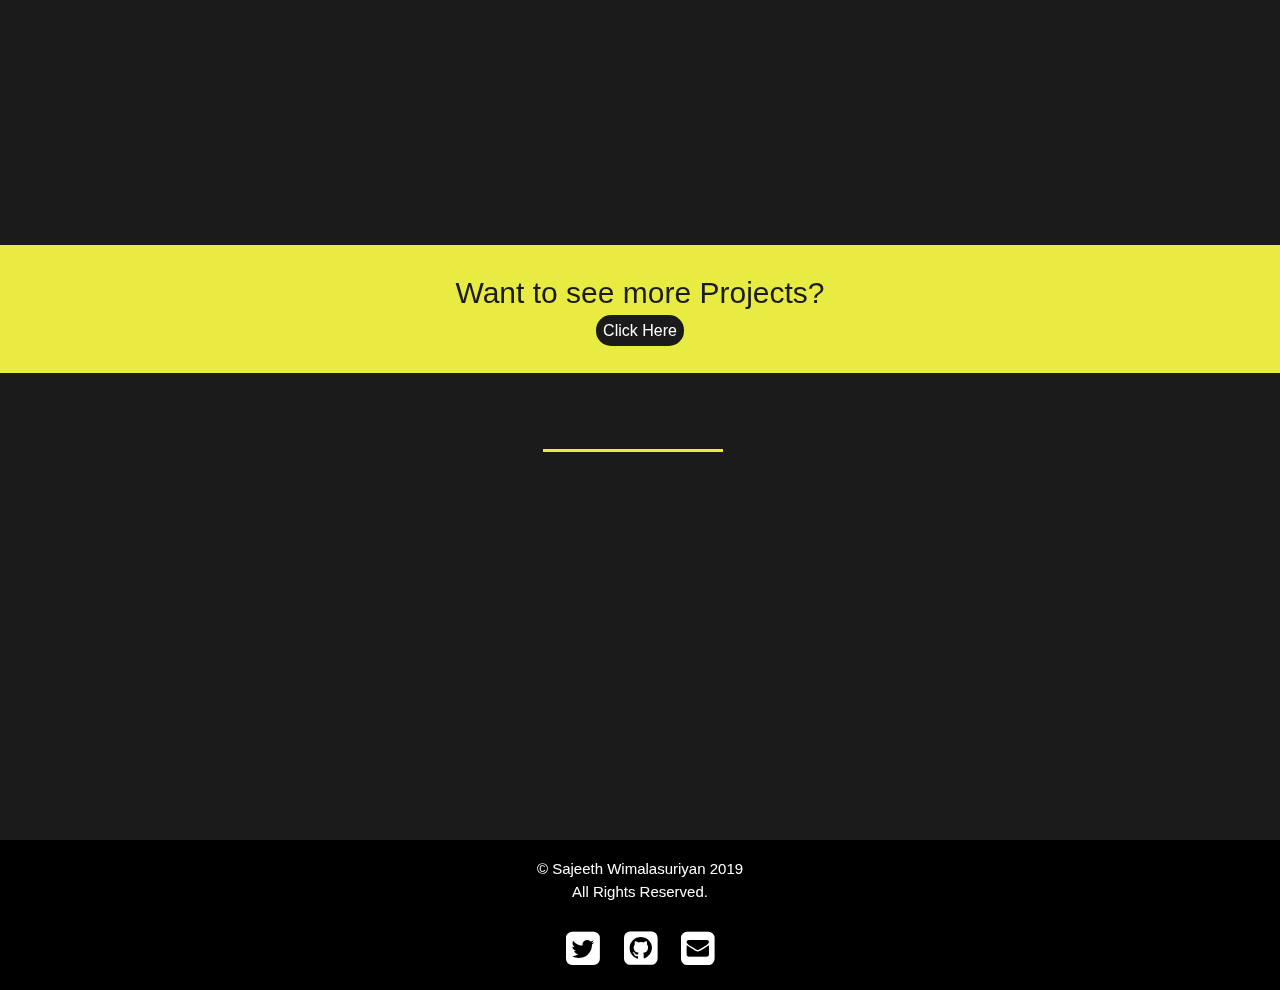
==== commit 68dc0f04: "Added resume and optimized website." ====
--- a/index.html
+++ b/index.html
@@ -32,7 +32,7 @@
                     <a class="nav-link" href="#">Home<span class="sr-only">(current)</span></a>
                 </li>
                 <li class="nav-item">
-                  <a class="nav-link" href="#About">Resume</a>
+                  <a class="nav-link" href="Resume.html">Resume</a>
               </li>
                     <li class="nav-item">
                         <a class="nav-link" href="#About">About Me</a>
@@ -67,7 +67,7 @@
         </div>
         <div class="about">
             <div class="description">
-                <img data-aos="zoom-out-right" id="selfPortrait" src="/Pictures/me.png" alt="picture of me">
+                <img data-aos="zoom-out-right" id="selfPortrait" src="meback.png" alt="picture of me">
                 <main>
                     <p data-aos="zoom-out-right" class="pdesk">
 
@@ -186,11 +186,11 @@
             </div>
             <div data-aos="fade-up" class="project_1 project_border">
                 <h3>
-            Revo-Health
+            YouTube-React
           </h3>
                 <p>
-                    Lorem ipsum dolor sit amet, consectetur adipiscing elit. Mauris ultricies non sapien non feugiat. Nulla elementum libero ut metus ultrices, at pretium lectus pulvinar. Suspendisse elementum id ipsum ut commodo. Proin quam arcu, condimentum in accumsan at, gravida id ante.
-                </p>
+                    Built a React application using the YouTube API, React Hooks, Axios and Google Firebase. 
+                    The application allows a user to search for videos, view the trending page and see other information associated with a YouTube video.                </p>
             </div>
 
             <div class="disc_2"  data-aos="fade-up">
@@ -209,21 +209,35 @@
                   </div>            </div>
             <div class="project_2 project_border" data-aos="fade-up">
                 <h3>
-                OutsourceTech
+                Sorting Visualizer
               </h3>
                 <p>
-                    Lorem ipsum dolor sit amet, consectetur adipiscing elit. Mauris ultricies non sapien non feugiat. Nulla elementum libero ut metus ultrices, at pretium lectus pulvinar. Suspendisse elementum id ipsum ut commodo. Proin quam arcu, condimentum in accumsan at, gravida id ante.
-                </p>
+                    Built an application using HTML, CSS, and Javascript which visually shows the sorting process of several in-place algorithms. 
+                    Implemented Heap Sort, Quick Sort, Selection Sort and Bubble Sort.                </p>
             </div>
             <div class="disc_3" data-aos="fade-up">
-                <img  id="img3" src="/Pictures/visual.jpg" alt="my work at revo health">
-            </div>
+                <div class="disc_1" data-aos="fade-up">
+                    <div id="carouselExampleSlidesOnly" class="carousel slide" data-ride="carousel">
+                        <div class="carousel-inner">
+                          <div class="carousel-item active">
+                            <img class="d-block w-100" src="/Pictures/meme.png" alt="First slide">
+                          </div>
+                          <div class="carousel-item">
+                            <img class="d-block w-100" src="/Pictures/meme3.png" alt="Second slide">
+                          </div>
+                          <div class="carousel-item">
+                            <img class="d-block w-100" src="/Pictures/meme5.png" alt="Third slide">
+                          </div>
+                        </div>
+                      </div>
+                </div>            </div>
             <div data-aos="fade-up" class="project_3 project_border">
                 <h3>
-                Markerting Solutions
+                Meme Repository
               </h3>
                 <p>
-                    Lorem ipsum dolor sit amet, consectetur adipiscing elit. Mauris ultricies non sapien non feugiat. Nulla elementum libero ut metus ultrices, at pretium lectus pulvinar. Suspendisse elementum id ipsum ut commodo. Proin quam arcu, condimentum in accumsan at, gravida id ante.
+                    Built a React application using the Imgflip API (RESTful/JSON interface), Bootstrap and Firebase Realtime Database. 
+                    The Meme Repository allows a user to view the most popular memes and save a meme of their choice to the website's database which they can later search for.
                 </p>
             </div>
         </div>
--- a/css/index.css
+++ b/css/index.css
@@ -6,7 +6,7 @@
 }
 :root{
     --background_color: 
-    #110f0f;
+    #1b1b1b;
     --sky_blue: 
     #e8eb41;
 }
@@ -19,9 +19,9 @@
 
     
 }
- 
+
 .navbar{
-    background-color:var(--background_color);
+    background-color:#131313;
     border-bottom: var(--sky_blue) 5px solid;
 }
 .navbar_ex {
@@ -123,12 +123,12 @@
     max-width: 800px;
 }
 .description img{
-    height: 55vh;
+    height: auto;
     width: 100%;
     max-width: 300px;
     max-height: 350px;
     margin-bottom:30px;
-    border-radius: 30px;
+    border-radius: 300px;
 }
 .skills{
     grid-column: 2;
